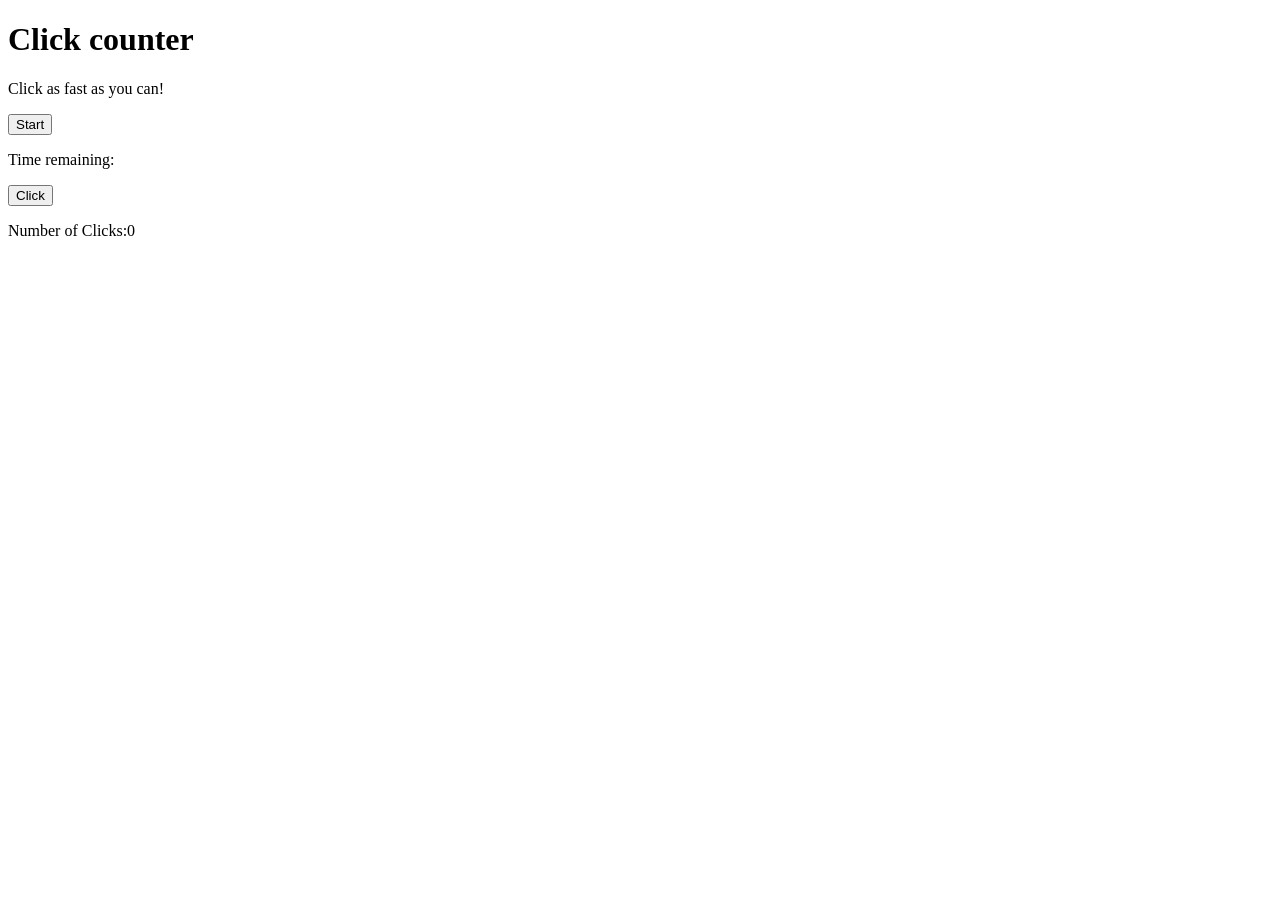
==== index.html @ 0f173db7 "Add code to index file" ====
<!DOCTYPE html>
<html lang="en">
<head>
    <meta charset="UTF-8">
    <meta name="viewport" content="width=device-width, initial-scale=1.0">
    <title>Click counter</title>
     <link rel="stylesheet" href="styles.css" />
</head>
<body>
    <h1>Click counter</h1>
    <div>
        <p id="intext">Click as fast as you can!</p>
        <button id="starter" >Start</button>
        <p id="Timeteller" class="hidden">Time remaining:</p>
        <button id="counter" class="hidden">Click</button>
        <p id="Scoreteller" class="hidden"> Number of Clicks:0</p>
        <p id="FinalScore" class="hidden"></p>
    </div>
    <script src="script.js"></script>
</body>
</html>
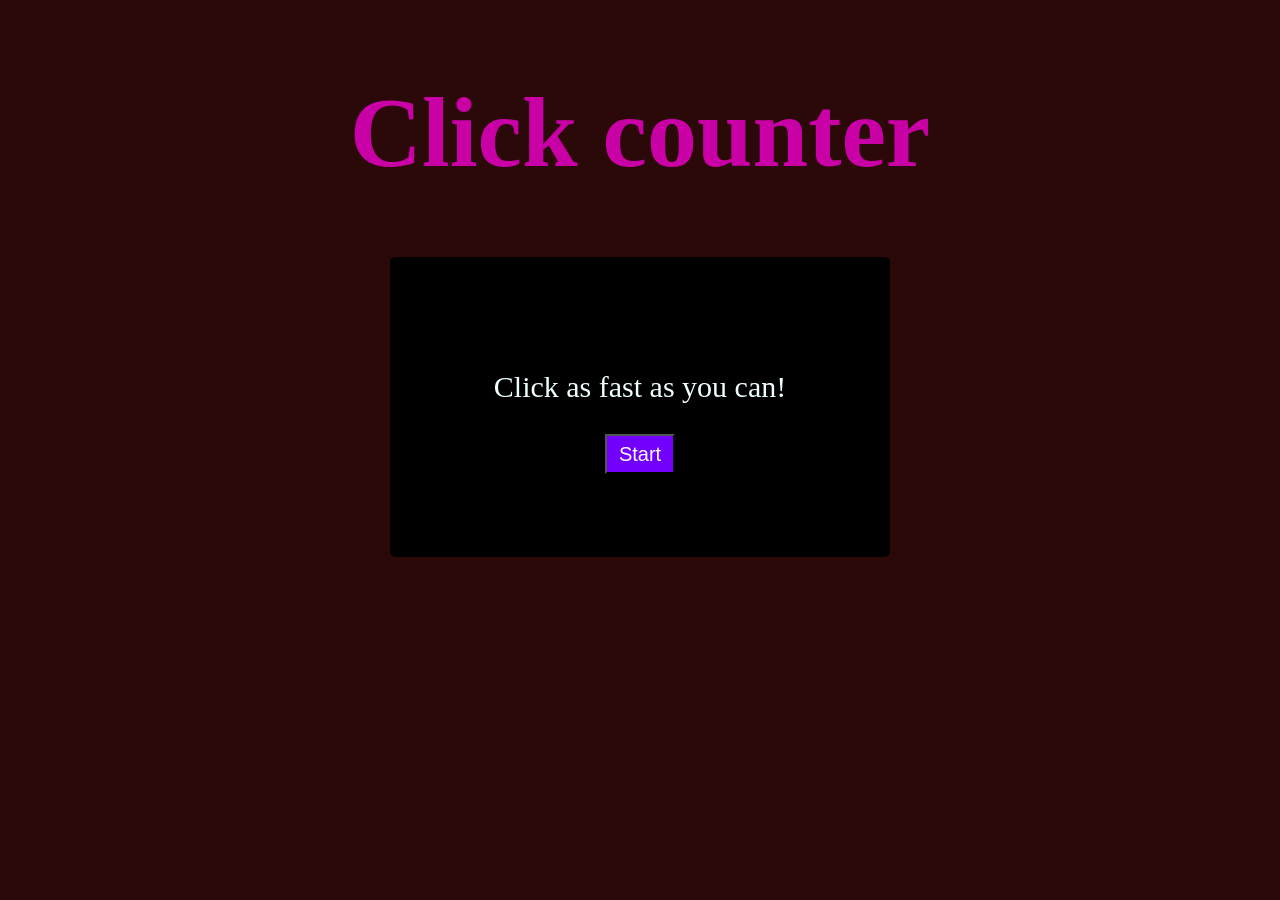
==== commit 75086114: "Add restart button" ====
--- a/index.html
+++ b/index.html
@@ -15,6 +15,7 @@
         <button id="counter" class="hidden">Click</button>
         <p id="Scoreteller" class="hidden"> Number of Clicks:0</p>
         <p id="FinalScore" class="hidden"></p>
+        <button id="restart" class="hidden">Refresh</button>
     </div>
     <script src="script.js"></script>
 </body>
--- a/styles.css
+++ b/styles.css
@@ -0,0 +1,50 @@
+body{
+    background: #2b0909;
+    display: flex;
+    justify-content: center;
+    align-items: center;
+    flex-direction: column;
+}
+h1{
+    color: rgb(200, 0, 166);
+    text-align : center;
+    font-size: 100px;
+}
+div{
+    font-size: 30px;
+    color: azure;
+    width: 500px;
+    height: 300px;
+    border: #fc0707;
+    border-radius: 5px;
+    padding: 20 px;
+    background-color: #000;
+    display: flex;
+    justify-content: center;
+    align-items: center;
+    flex-direction: column;
+}
+#counter{
+    height: 100px;
+    width: 150px;
+    background-color: rgb(115, 0, 255);
+    color: #ffffff;
+    font-size: 30px;
+}
+#starter{
+    height: 40px;
+    width: 70px;
+    background-color: rgb(115, 0, 255);
+    color: #ffffff;
+    font-size: 20px;
+}
+#restart{
+    height: 40px;
+    width: 100px;
+    background-color: rgb(115, 0, 255);
+    color: #ffffff;
+    font-size: 20px;
+}
+.hidden{
+    display: none;
+}
